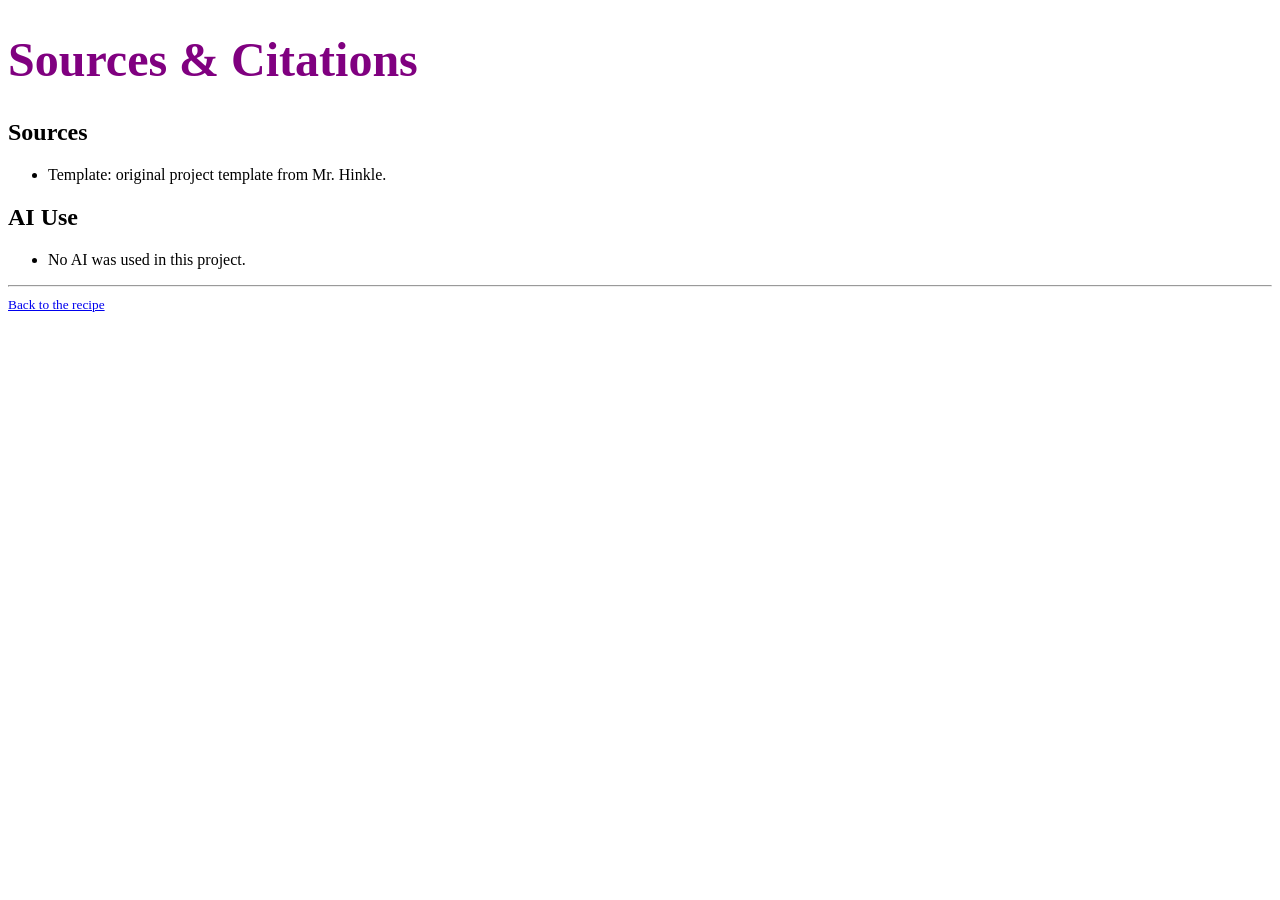
==== citations.html @ 0af52f93 "Initial commit" ====
<!DOCTYPE html>
<html lang="en">
  <head>
    <meta charset="utf-8">
    <meta name="viewport" content="width=device-width, initial-scale=1">
    <title>Sources &amp; Citations</title>
    <!-- This page uses the same stylesheet as your recipe,
     so it will match your design automatically. -->
    <link rel="stylesheet" type="text/css" href="styles.css">
  </head>
  <body>
    <h1>Sources &amp; Citations</h1>

    <h2>Sources</h2>
    <ul>
      <li>Template: original project template from Mr. Hinkle.</li>
      <!-- List any other sources you used as you worked on
       the project, including images, fonts, and recipes or
       ideas you borrowed. -->
    </ul>

    <h2>AI Use</h2>
    <ul>
      <li>No AI was used in this project.</li>
      <!-- If you used AI, replace the line above and describe
       what you used it for, e.g.
       "Brainstormed ingredient ideas with ChatGPT." -->
    </ul>

    <footer>
      <hr>
      <small>
        <a href="index.html">Back to the recipe</a>
      </small>
    </footer>
  </body>
</html>
---- styles.css ----
/* Your styles go here! */
h1 {
  /* Demo style -- remove me and write your own */
  font-size: 48px;
  color: purple;
}
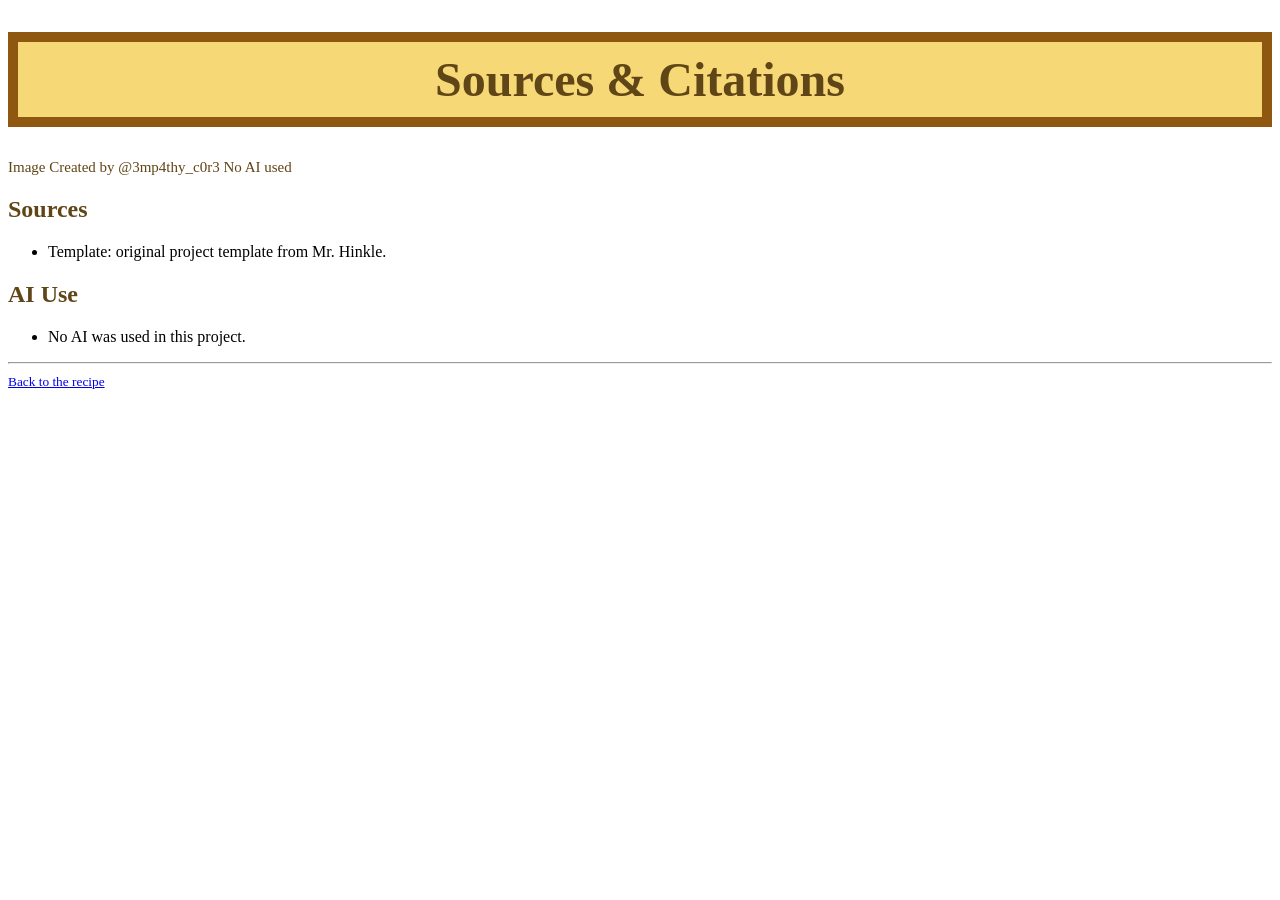
==== commit f3a3ad7c: "day 5.1" ====
--- a/citations.html
+++ b/citations.html
@@ -10,7 +10,9 @@
   </head>
   <body>
     <h1>Sources &amp; Citations</h1>
-
+<p>Image Created by @3mp4thy_c0r3
+  No AI used
+</p>
     <h2>Sources</h2>
     <ul>
       <li>Template: original project template from Mr. Hinkle.</li>
--- a/styles.css
+++ b/styles.css
@@ -1,6 +1,43 @@
-/* Your styles go here! */
-h1 {
-  /* Demo style -- remove me and write your own */
-  font-size: 48px;
-  color: purple;
+
+main{background-color: rgba(247, 234, 115, 0.93);
+max-width: 1200px;
+margin: auto;}
+
+h1 { font-size: 48px;
+  padding:10px;
+  text-align: center;
+  font-display: auto;
+  color:rgb(96, 69, 23);
+  background-color:rgba(246, 214, 108, 0.93) ;
+border: 10px solid rgba(140, 86, 16, 0.979);
+font-family: cursive;}
+h2{color: rgb(96, 69, 23);
+font-size:24px; 
+font-family: cursive;}
+
+p{font-size: 15px;
+color: rgb(96, 69, 23);
+font-family:inherit;}
+
+.ingredients
+{margin: 20px;
+  background-color: rgb(228, 154, 134);
+width: 500px; color: rgb(96, 69, 23);
+border: 5px solid rgba(140, 86, 16, 0.979);
+font-family: inherit;
+float:left}
+.step
+{ 
+  margin: 20px;
+ padding:10px; ;
+  background-color: rgb(246, 210, 109);
+width: 500px;
+border: 5px solid rgb(140, 86, 16);}
+
+figure{
+  border: 5px solid rgb(140, 86, 16);
+text-align: center;
+margin-left: 600px; 
+padding:10px;
+background-color: rgb(228, 154, 134);
 }
